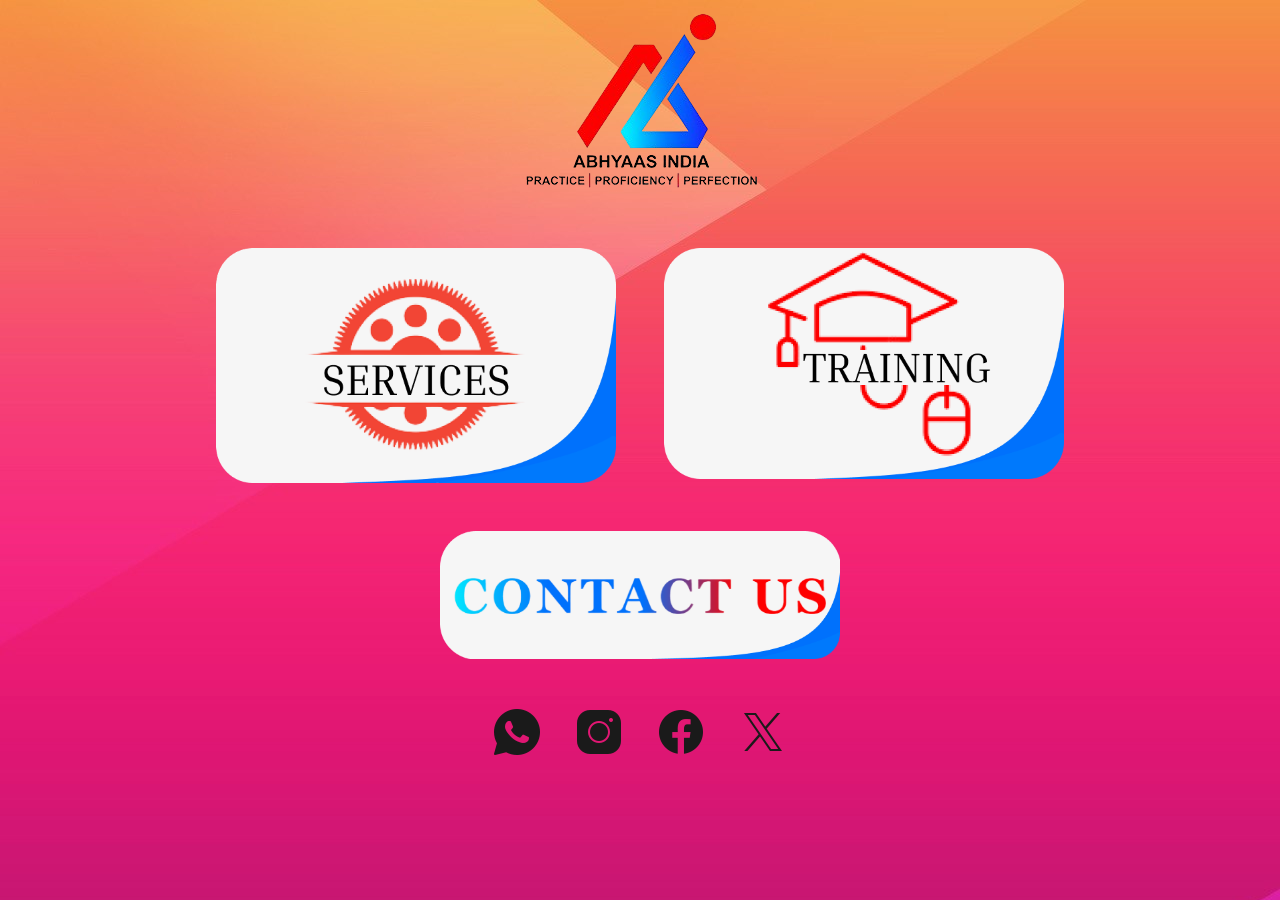
==== index.html @ 7e0cff4a "First Commit" ====
<!DOCTYPE html>
<html lang="en">
<head>
    <meta charset="UTF-8">
    <meta name="viewport" content="width=device-width, initial-scale=1.0">
    <title>AbhyaasIndia</title>
    <link rel="icon" href="resources/abhyaas_logo.png  ">
    <link rel="stylesheet" href="style_sheets/styles.css">
</head>
<body>
    <div id="main">
        <div id="row1">
            <a href="index.html"><img src="resources/abhyaas_logo.png" alt="" id="logo"></a>
        </div>
        <center>
            <div id="row2">
                <img src="resources/services_image.png" alt="" id="services_image">
                <a href="training.html"><img src="resources/training_image.png" alt="" id="training_image"></a>
                <img src="resources/contact_image.png" alt="" id="contact_image">
            </div>
        </center>
        <div id="row3">
            <img src="resources/whatsapp_icon.png" alt="" id="icon1">
            <img src="resources/instagram_icon.png" alt="" id="icon2">
            <img src="resources/facebook_icon.png" alt="" id="icon3">
            <img src="resources/twitter_icon.png" alt="" id="icon4">
        </div>
    </div>
</body>
</html>

</body>
</html>
---- style_sheets/styles.css ----
body{
    background-image: url('../resources/abhyaas_body_bg.jpg');
}
#main{
    display: flex;
    flex-wrap: wrap;
    justify-content: center;
    flex-direction: column;
    row-gap: 3rem;
}
#row1{
    display: flex;
    justify-content: center;
}
#row2{
    display: flex;
    flex-wrap: wrap;
    justify-content: center;
    column-gap: 3rem;
    row-gap: 3rem;
    max-width: 55rem;
}
#row3{
    display: flex;
    justify-content: center;
    column-gap: 2rem;
}
#services_image, #training_image{
    width: 25rem;
    cursor: pointer;
}
#contact_image{
    width: 25rem;
    cursor: pointer;
}
#icon1, #icon2, #icon3, #icon4{
    cursor: pointer;
}





@media (max-width: 500px){
    #logo{
        width: 10rem;
    }
    #services_image, #training_image{
        width: 20rem;
    }
    #contact_image{
        width: 20rem;
    }
    #icon1, #icon2, #icon3, #icon4{
        width: 2.5rem;
    }
}

@media (max-width: 345px){
    #services_image, #training_image{
        width: 17rem;
    }
    #contact_image{
        width: 17rem;
    }
    #icon1, #icon2, #icon3, #icon4{
        width: 2rem;
    }
}
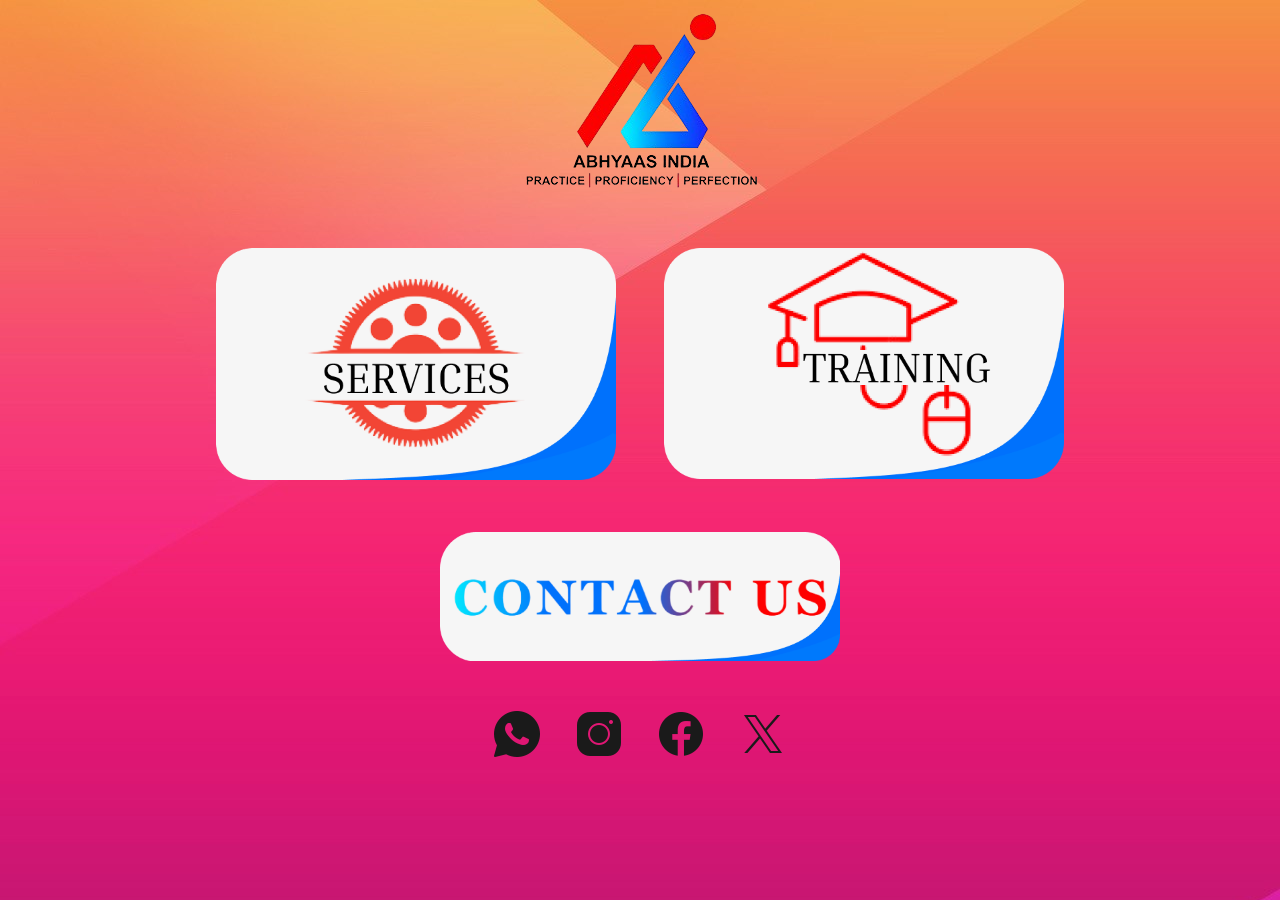
==== commit d68ed822: "Updated on Dec07th" ====
--- a/index.html
+++ b/index.html
@@ -15,8 +15,8 @@
         </div>
         <center>
             <div id="row2">
-                <img src="resources/services_image.png" alt="" id="services_image">
-                <a href="training.html"><img src="resources/training_image.png" alt="" id="training_image"></a>
+                <a href="services.html" target="_blank"><img src="resources/services_image.png" alt="" id="services_image"></a>
+                <a href="training.html" target="_blank"><img src="resources/training_image.png" alt="" id="training_image"></a>
                 <img src="resources/contact_image.png" alt="" id="contact_image">
             </div>
         </center>
--- a/style_sheets/styles.css
+++ b/style_sheets/styles.css
@@ -1,4 +1,3 @@
-
 body{
     background-image: url('../resources/abhyaas_body_bg.jpg');
 }
@@ -41,16 +40,37 @@
 
 
 
+@media (max-width: 864px){
+    #logo{
+        width: 10rem;
+    }
+    #services_image, #training_image{
+        width: 18rem;
+    }
+    #contact_image{
+        width: 18rem;
+    }
+    #main{
+        row-gap: 2rem;
+    }
+    #row2{
+        row-gap: 1.5rem;
+        column-gap: 1.5rem;
+    }
+    #icon1, #icon2, #icon3, #icon4{
+        width: 2.7rem;
+    }
+}
 
 @media (max-width: 500px){
     #logo{
         width: 10rem;
     }
     #services_image, #training_image{
-        width: 20rem;
+        width: 18rem;
     }
     #contact_image{
-        width: 20rem;
+        width: 18rem;
     }
     #icon1, #icon2, #icon3, #icon4{
         width: 2.5rem;
@@ -67,11 +87,4 @@
     #icon1, #icon2, #icon3, #icon4{
         width: 2rem;
     }
-}
-
-
-
-
-
-
-
+}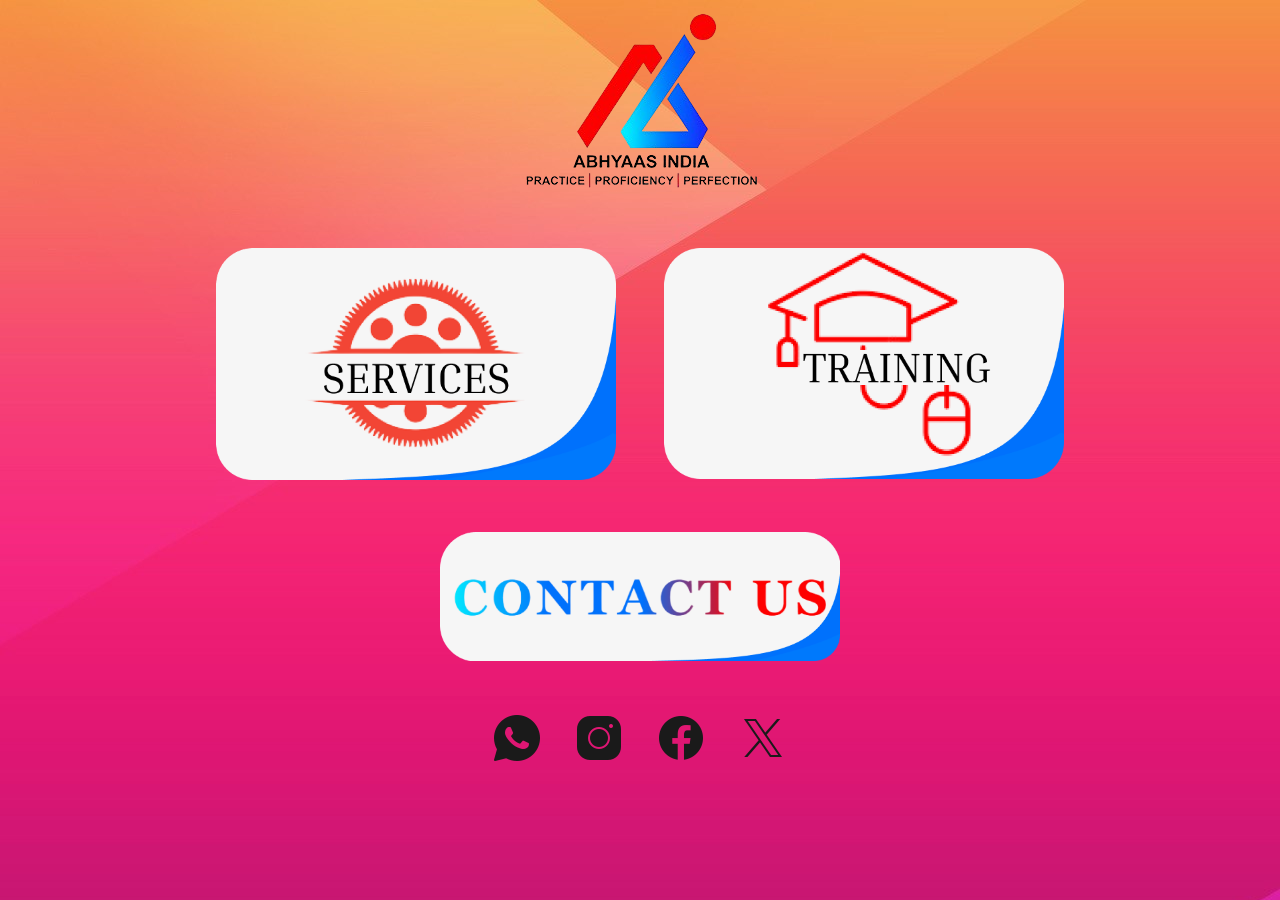
==== commit 869d5ff7: "Updates contact page" ====
--- a/index.html
+++ b/index.html
@@ -15,9 +15,9 @@
         </div>
         <center>
             <div id="row2">
-                <a href="services.html" target="_blank"><img src="resources/services_image.png" alt="" id="services_image"></a>
-                <a href="training.html" target="_blank"><img src="resources/training_image.png" alt="" id="training_image"></a>
-                <img src="resources/contact_image.png" alt="" id="contact_image">
+                <a href="services.html"><img src="resources/services_image.png" alt="" id="services_image"></a>
+                <a href="training.html"><img src="resources/training_image.png" alt="" id="training_image"></a>
+                <a href="contact.html"><img src="resources/contact_image.png" alt="" id="contact_image"></a>
             </div>
         </center>
         <div id="row3">
